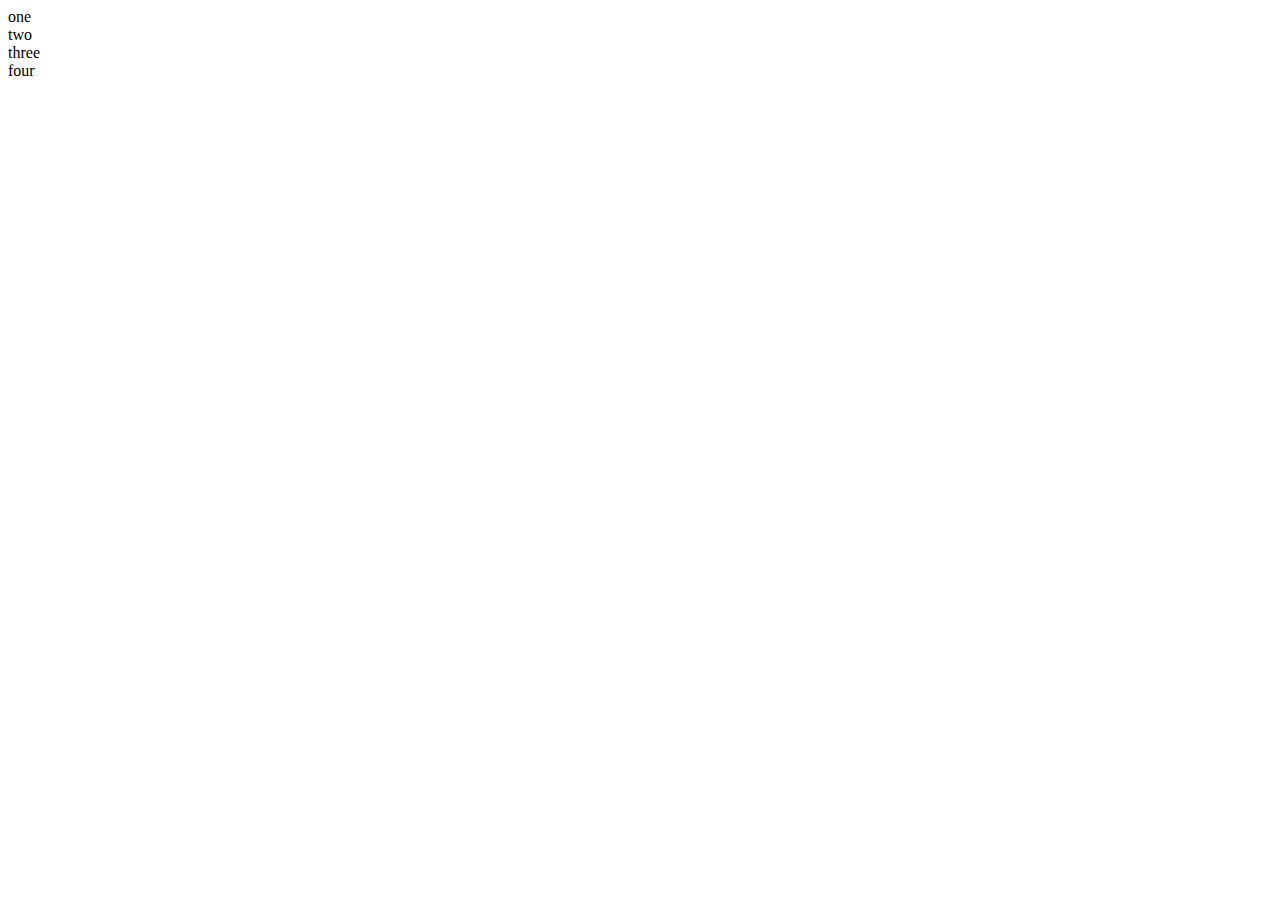
==== index.html @ ca253e66 "Initial commit" ====
<!DOCTYPE html>
<html lang="en">
<head>
    <meta charset="UTF-8">
    <meta http-equiv="X-UA-Compatible" content="IE=edge">
    <meta name="viewport" content="width=device-width, initial-scale=1.0">
    <title>Document</title>
    <!-- <link rel="stylesheet" href="style.css"> -->
</head>
<body>
    <!-- <div class="container">
        <div class="div blue">this is div 1</div>
        <div class="div green">this is div 2</div>
        <div class="div red">this is div 3</div>
    </div> -->



    <div class="flex-container">
        <div class="flex-child">one</div>

        <div class="flex-child">two</div>
        <div class="flex-child">three</div>
        <div class="flex-child">four</div>
       
    </div>
    <script src="second.js"></script>
</body>
</html>
---- style.css ----
*{
    box-sizing: border-box;
    padding: 0;
    margin: 0;
}

.header{
    position: relative;
    min-height: 60vh;
    color: white;
    background: url(/bg.jpg);
    background-position: center;
    background-repeat: no-repeat;
    background-size: cover;
}

a{
    text-decoration: none;
    color: white;
}

.container{
    max-width: 1200px;
    margin: auto;
    width: 90%;
}

.nav{
    min-height: 8vh;
    display: flex;
    justify-content: space-between;
    align-items: center;
}
.nav-items{
    width: 40%;
    display: flex;
    justify-content: space-between;
    list-style-type: none;
}

.headline{
    position: absolute;
    top: 50%;
    left: 50%;
    transform: translate(-50% ,-50%);
    text-align: center;
}

.btn{
    display: inline;
    outline: none;
    border: none;
    cursor: pointer;


}
.btn-headline{
    padding: 1rem 2rem;
    margin-top: 1rem;
    font-size: 1rem;
    font-weight: 500;
}
.todo-section{
    margin-top: 5rem;
    text-align: center;

}


.bg-dark{
    background-color: black;
    color: white;
}
.form-todo{
     /* border: 2px solid red;  */
    min-height: 4vh;
    display: flex;
justify-content: space-between;
}
.form-todo input{
    min-height:100% ;
    margin-top: 1rem ;
    
}

.form-todo input[type ="text"]{
    width: 78%;
padding: .9rem;
font-size: 1rem;
}

.form-todo input[type ="submit"]{
    width: 20%;
    background: rgb(44,55,62);
    color: white;
}


.section-signup {
    text-align: center;
    margin: 5rem auto;
}
.signup-form label{
    font-weight: bold;
    font-size: 1rem;
    display: block ;
    margin-top: 1rem;
    text-align: left;
}


.signup-form input{
    display: block;
    width: 100%;
min-width:95%;
text-align: center;
padding: 1rem;
}

.signup-form{
    
    text-align: center;
}

.signup-form textarea{
    width: 100%;
    min-width:95%;
    border: none;
}


.signup-btn{
    background-color:rgb(26, 26, 27) ;
    padding: 1rem;
    color: white;
    text-align: center;
    
}


.form-group{
    margin-top: 1rem;
}
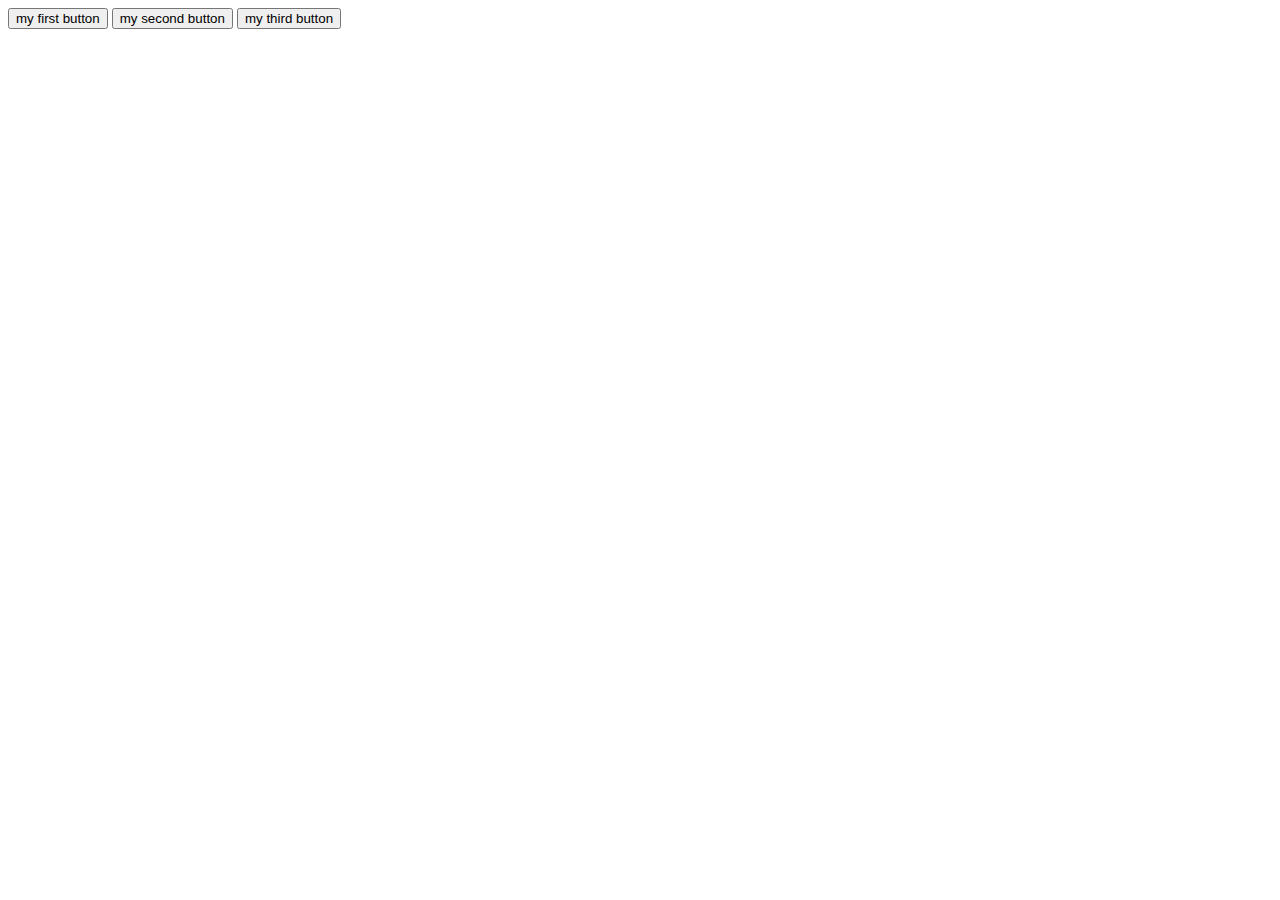
==== commit d319102d: "HTML,CSS,JAVASCRIPT" ====
--- a/index.html
+++ b/index.html
@@ -5,6 +5,7 @@
     <meta http-equiv="X-UA-Compatible" content="IE=edge">
     <meta name="viewport" content="width=device-width, initial-scale=1.0">
     <title>Document</title>
+    <script src="second.js" defer></script>
     <!-- <link rel="stylesheet" href="style.css"> -->
 </head>
 <body>
@@ -16,14 +17,22 @@
 
 
 
-    <div class="flex-container">
+    <!-- <div class="flex-container">
         <div class="flex-child">one</div>
 
         <div class="flex-child">two</div>
         <div class="flex-child">three</div>
         <div class="flex-child">four</div>
        
-    </div>
-    <script src="second.js"></script>
+    </div> -->
+
+<div class="buttons">
+    <button id="one">my first button</button>
+    <button id="two">my second button</button>
+    <button id="three">my third button</button>
+</div>
+
+    
+   
 </body>
 </html>--- a/style.css
+++ b/style.css
@@ -65,7 +65,17 @@
     text-align: center;
 
 }
-
+.todo-list{
+    text-align: left;
+    list-style-type: none;
+    font-size: 1.2rem;
+}
+.todo-list li{
+    padding: .7rem;
+    background-color: grey;
+    color: cyan;
+    margin-top: 1rem;
+}
 
 .bg-dark{
     background-color: black;
@@ -140,4 +150,5 @@
 
 .form-group{
     margin-top: 1rem;
+    
 }